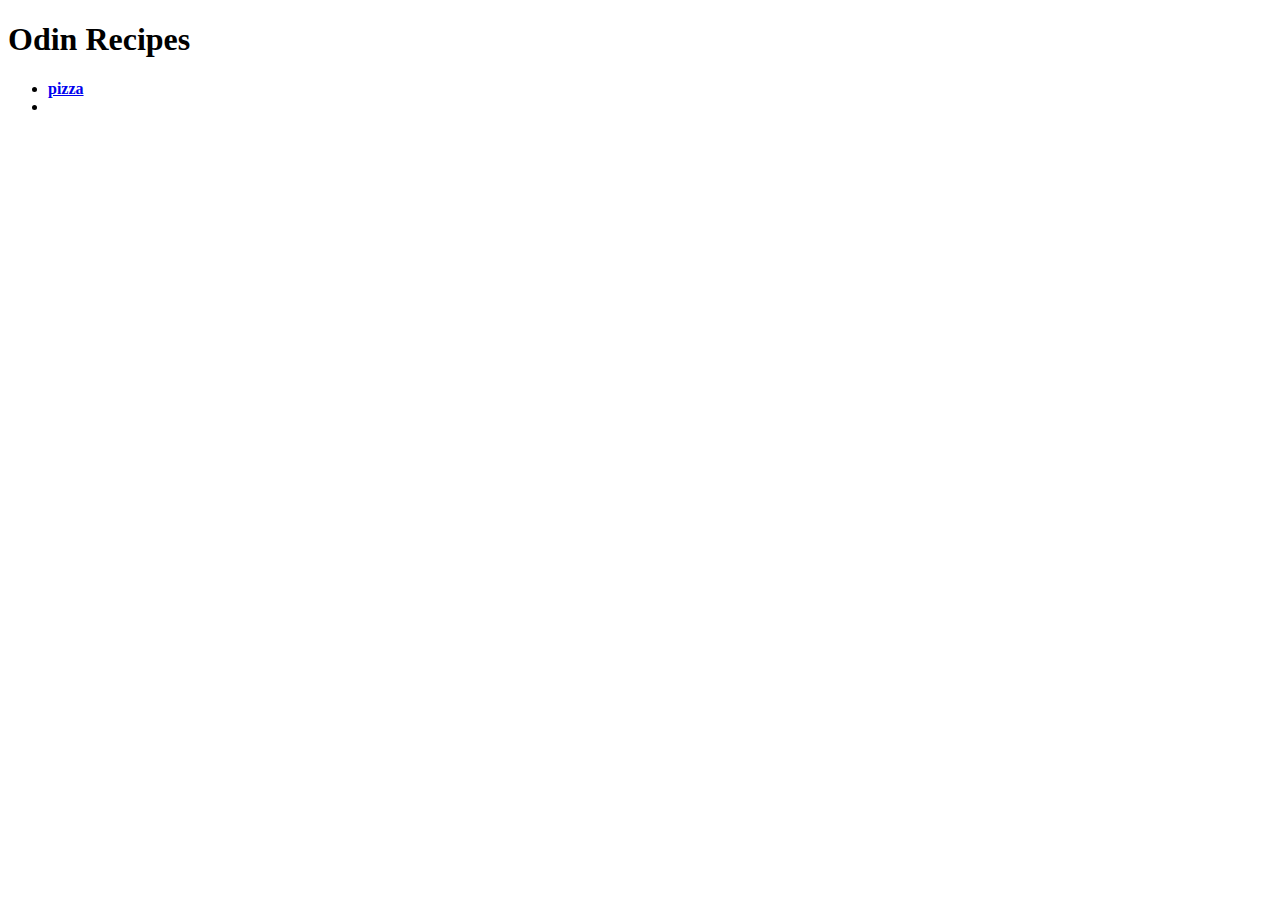
==== odin-project/index.html @ 8848dfb0 "Add files via upload" ====
<!DOCTYPE html>
<html lang="en">
    <meta charset="UTF-8">
<head>
    <title>Cooking with... You!</title>
</head>
<body>
    <h1>Odin Recipes</h1>
    <ul>
        <li><a href="recipes/pizza.html"><strong>pizza</strong></a></li>

        <li></li>
    </ul>    
</body>
</html>
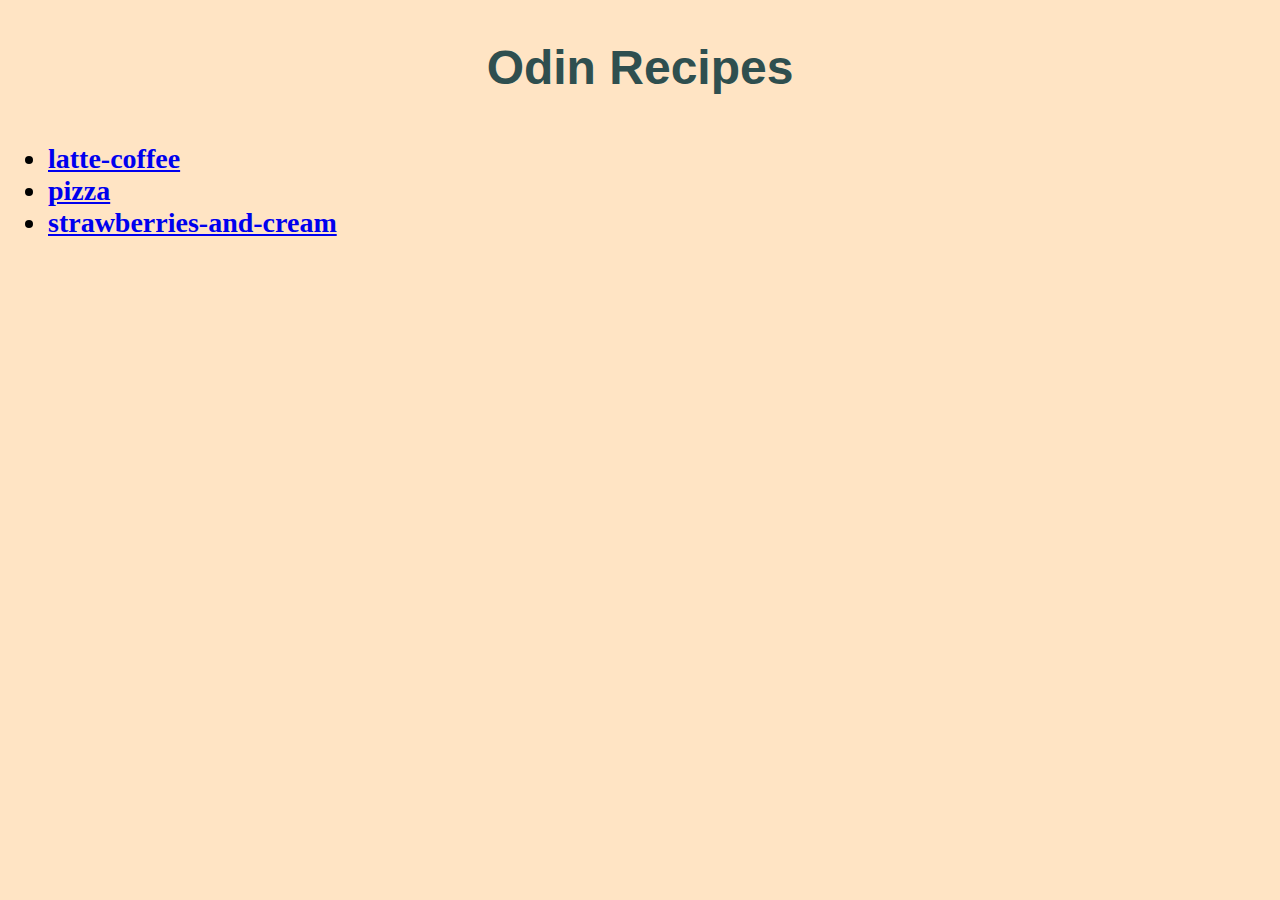
==== commit cd681b0a: "CSS added" ====
--- a/odin-project/index.html
+++ b/odin-project/index.html
@@ -3,13 +3,16 @@
     <meta charset="UTF-8">
 <head>
     <title>Cooking with... You!</title>
+    <link rel="stylesheet" href="style.css">
 </head>
 <body>
-    <h1>Odin Recipes</h1>
+<div class="container">
+    <h1 class="center">Odin Recipes</h1>
+</div>
     <ul>
+        <li><a href="recipes/latte-coffee.html"><strong>latte-coffee</strong></a></li>
         <li><a href="recipes/pizza.html"><strong>pizza</strong></a></li>
-
-        <li></li>
+        <li><a href="recipes/strawberries-and-cream.html"><strong>strawberries-and-cream</strong></a></li>
     </ul>    
 </body>
 </html>--- a/odin-project/style.css
+++ b/odin-project/style.css
@@ -0,0 +1,26 @@
+* {
+    font-family: Verdana, "Times New Roman", sans-serif;
+    background-color: bisque;
+}
+
+.container {
+    display: flex;
+    justify-content: center;
+    align-items: center;
+    height: 1; /* Adjust as needed */
+  }
+
+.center {
+    font-family: 'Franklin Gothic Medium', 'Arial Narrow', Arial, sans-serif;
+    font-size: 48px;
+    color:darkslategrey;
+}
+
+li {
+    font-size: 28px;
+}
+
+img {
+    width: 700px;
+    height: auto;
+}
